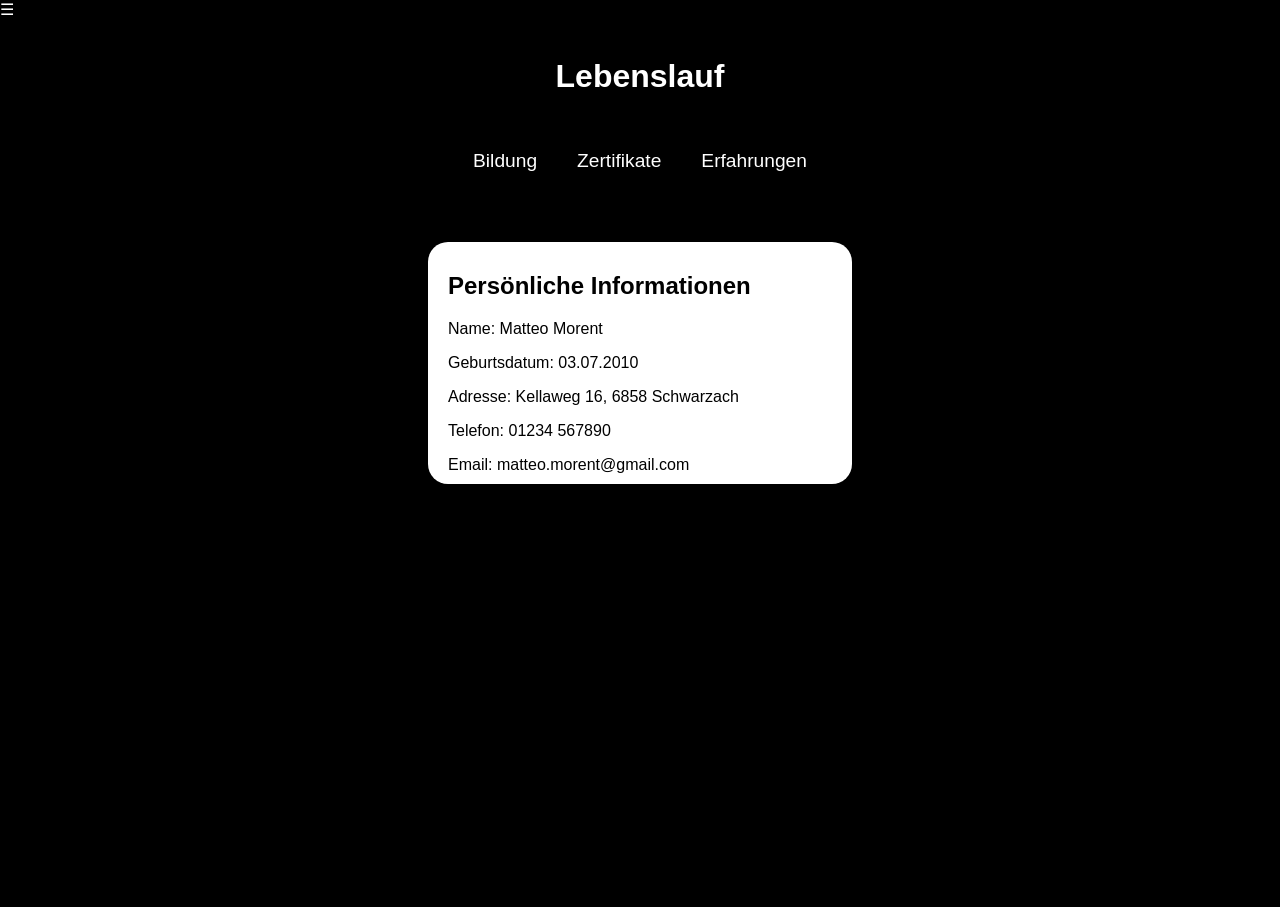
==== index.html @ 9066c65f "Initial commit" ====
<!DOCTYPE html>
<html lang="de">
<head>
    <meta charset="UTF-8">
    <meta name="viewport" content="width=device-width, initial-scale=1.0">
    <title>Lebenslauf</title>
    <link rel="stylesheet" href="style.css">
    <meta charset="UTF-8">
</head>
<body>
    <label for ="menu-toggle" class="burger">☰</label>
    <div class="Headline">
        <h1>Lebenslauf</h1>
    </div>
    <div class="nav-bar">
        <a href="education.html">Bildung</a>
        <a href="kenntisse.html">Zertifikate</a>
        <a href="erfahrungen.html">Erfahrungen</a>
    </div>
    <div class="infoblock">
        <div class="block">
            <h2>Persönliche Informationen</h2>
            <p>Name: Matteo Morent</p>
            <p>Geburtsdatum: 03.07.2010</p>
            <p>Adresse: Kellaweg 16, 6858 Schwarzach</p>
            <p>Telefon: 01234 567890</p>
            <a href="mailto:matteo.morent@gmail.com">Email: matteo.morent@gmail.com</a>
        </div>
    </div>
</body>
</html>
---- style.css ----
body{
    margin: 0px;
    background-color: black;
    color: #FFFFFF;
    padding:0px;
    font-family: sans-serif;
    
}

.Headline{
    display: flex;
    flex-direction: column;
    color: #FFFFFF;
    text-align: center;
    padding: 2vh;
    cursor: default;
    
}
.block{
    color: black;
    background-color: #FFFFFF;
    border-radius: 20px;
    padding-left:20px;
    padding-right: 20px;
    padding-top: 10px;
    padding-bottom: 10px;
    width: 30vw;
    margin:10px;
    height:fit-content;
    transition: 1s;
    cursor: default;
    
}
.block:hover{
    transform: translateY(-5px);
    transition: 1s;
}

.block a{
    color: black;
    text-decoration: none;
    transition: 1s;
    font-size: 100%;
    padding: 0px;
    margin: 0px;

}
.block a:hover{
    color: darkblue;
    transition: 1s;
}

.infoblock{
    display: flex;
    justify-content: center;
    margin-top: 5vh;
    height: 75vh;
}

.nav-bar{
    display: flex;
    justify-content: center;
    padding: 10px;
}

a{
    color: #FFFFFF;
    text-decoration: none;
    margin: 0px 10px;
    padding: 5px 10px;
    font-size: 120%;
    transition: 1s;
}
a:hover{
    transform: translate(0px,-5px);
    color: lightgreen;
    transition:  1.5s;
}

.Burger{

}
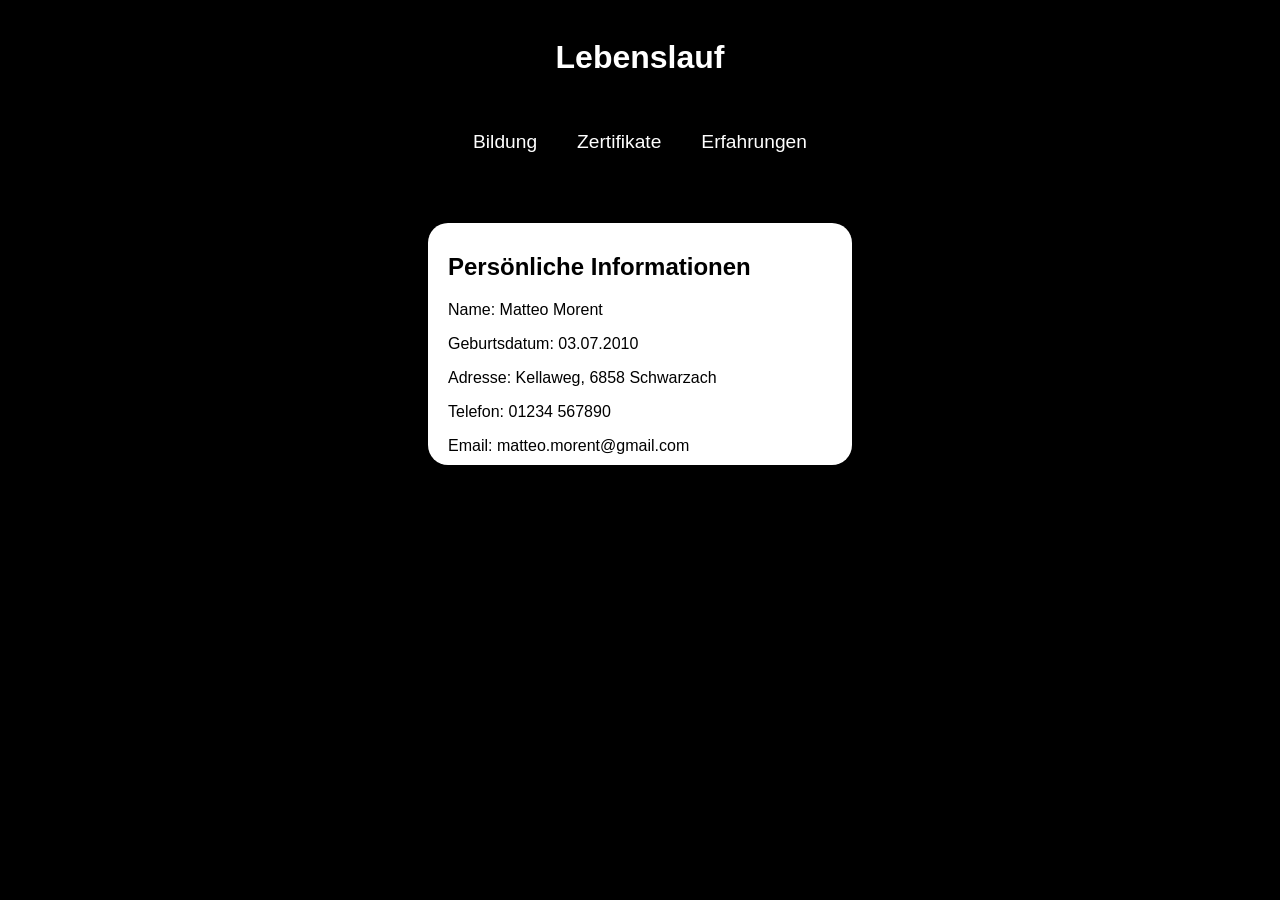
==== commit 003af8ff: "Burger Menü added I have added a Burger Menü if the screen is too small" ====
--- a/index.html
+++ b/index.html
@@ -8,11 +8,14 @@
     <meta charset="UTF-8">
 </head>
 <body>
-    <label for ="menu-toggle" class="burger">☰</label>
+    <input type="checkbox" id="menu-toggle" />
     <div class="Headline">
         <h1>Lebenslauf</h1>
+        <label for ="menu-toggle" class="burger">☰</label>
     </div>
     <div class="nav-bar">
+        <label for="menu-toggle" class="close">✖</label>
+
         <a href="education.html">Bildung</a>
         <a href="kenntisse.html">Zertifikate</a>
         <a href="erfahrungen.html">Erfahrungen</a>
@@ -22,7 +25,7 @@
             <h2>Persönliche Informationen</h2>
             <p>Name: Matteo Morent</p>
             <p>Geburtsdatum: 03.07.2010</p>
-            <p>Adresse: Kellaweg 16, 6858 Schwarzach</p>
+            <p>Adresse: Kellaweg, 6858 Schwarzach</p>
             <p>Telefon: 01234 567890</p>
             <a href="mailto:matteo.morent@gmail.com">Email: matteo.morent@gmail.com</a>
         </div>
--- a/style.css
+++ b/style.css
@@ -34,6 +34,7 @@
 .block:hover{
     transform: translateY(-5px);
     transition: 1s;
+    box-shadow: skyblue 0px 0px 40px;
 }
 
 .block a{
@@ -43,7 +44,7 @@
     font-size: 100%;
     padding: 0px;
     margin: 0px;
-
+;
 }
 .block a:hover{
     color: darkblue;
@@ -73,10 +74,72 @@
 }
 a:hover{
     transform: translate(0px,-5px);
-    color: lightgreen;
+    color: color-mix(in srgb, lightgreen 40%, rgb(0, 191, 255) 60%);
     transition:  1.5s;
 }
 
-.Burger{
+#menu-toggle{
+    display: none;
+}
 
+@media(min-width: 1100px){
+    .burger{
+        display: none;
+    }
+    .close{
+        display: none;
+    }
+
+}
+@media(max-width: 1100px){
+    .nav-bar{
+        display: none;
+    }
+    .Headline{
+        flex-direction: row;
+        justify-content: space-between;
+        align-items: center;
+    }
+    .burger{
+        position: absolute;
+        top: 18px;
+        right: 24px;
+        color: white;
+        font-size: 2em;
+        cursor: pointer;
+    }
+   .close{
+        position: absolute;
+        top: 18px;
+        right: 50px;
+        color: white;
+        font-size: 2em;
+        cursor: pointer;
+    }
+    #menu-toggle:checked ~ .infoblock{
+        display: none;
+    }
+    #menu-toggle:checked ~ .nav-bar{
+        opacity: 1;
+        pointer-events: all;
+    }
+    .nav-bar{
+        transform: scale(100%);
+        transition: 1s;
+        position: fixed;
+        top: 0;
+        left: 0;
+        width: 100vw;
+        height: 100vh;
+        background-color: #222;
+
+        display: flex;
+        flex-direction: column;
+        justify-content: center;
+        align-items: center;
+        gap: 20px;
+
+        opacity: 0;
+        pointer-events: none;
+    }
 }
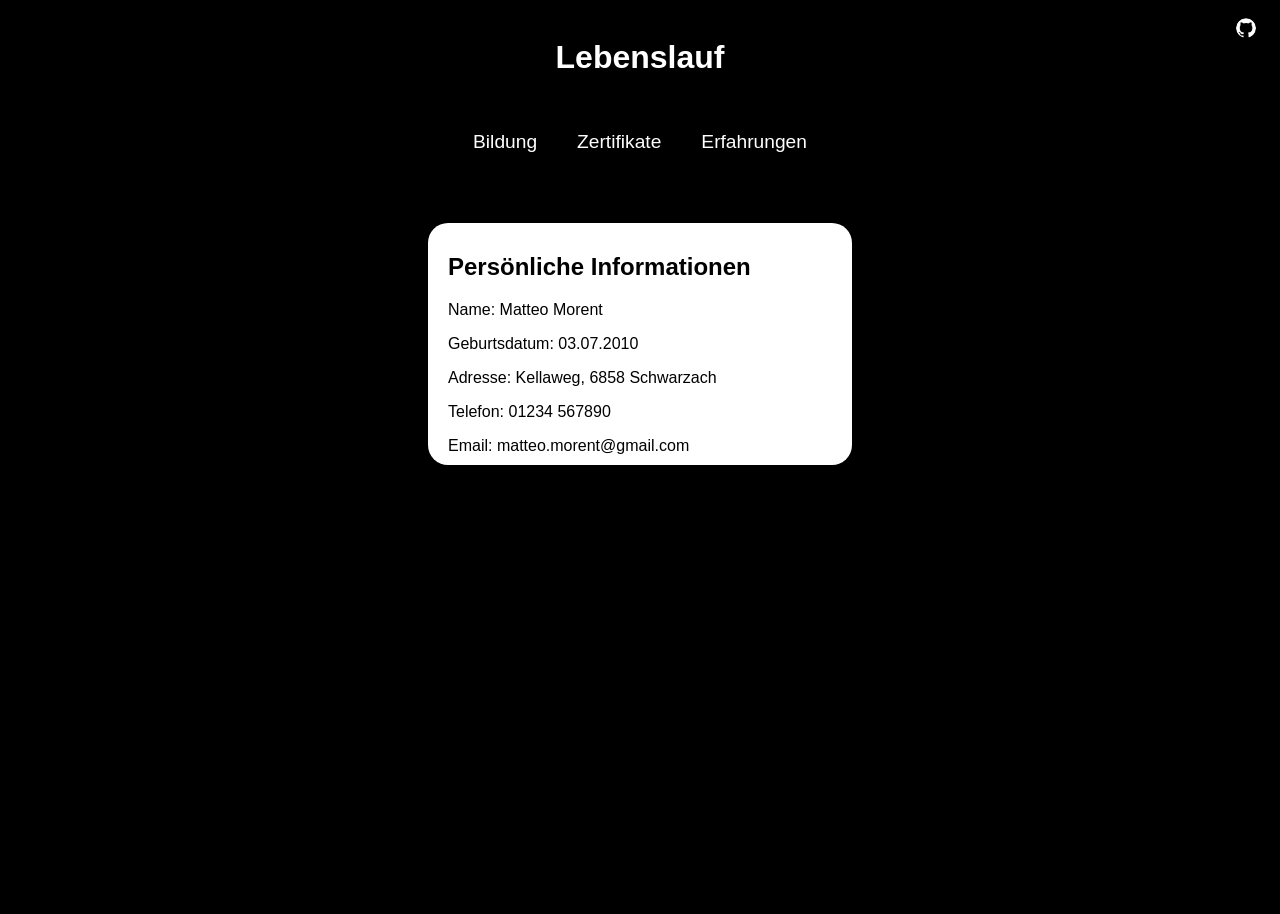
==== commit f0a39307: "Added GitHub link" ====
--- a/index.html
+++ b/index.html
@@ -30,5 +30,7 @@
             <a href="mailto:matteo.morent@gmail.com">Email: matteo.morent@gmail.com</a>
         </div>
     </div>
+    <a href="https://github.com/Las45" target="_blank"><img src="images/github-white-icon.jpg" alt="GitHub" class="link"></a>
+
 </body>
 </html>
--- a/style.css
+++ b/style.css
@@ -82,6 +82,15 @@
     display: none;
 }
 
+.link{
+    width: 20px;
+    height: 20px;
+    border-radius: 50%;
+    position: absolute;
+    top: 18px;
+    right: 24px;
+}
+
 @media(min-width: 1100px){
     .burger{
         display: none;
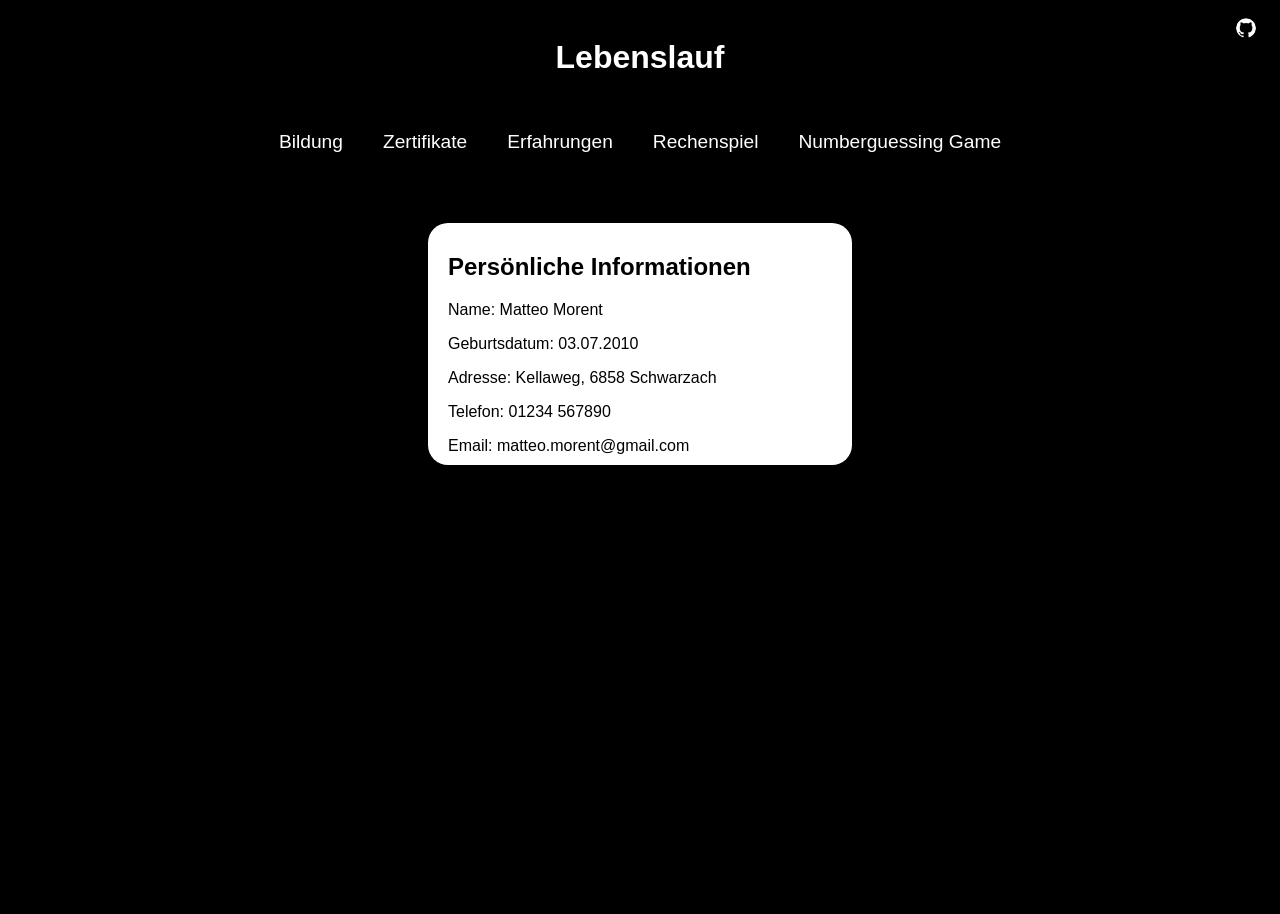
==== commit b17ed47d: "Added the Games without home links" ====
--- a/index.html
+++ b/index.html
@@ -4,7 +4,7 @@
     <meta charset="UTF-8">
     <meta name="viewport" content="width=device-width, initial-scale=1.0">
     <title>Lebenslauf</title>
-    <link rel="stylesheet" href="style.css">
+    <link rel="stylesheet" href="style/style-lebenslauf.css">
     <meta charset="UTF-8">
 </head>
 <body>
@@ -16,9 +16,11 @@
     <div class="nav-bar">
         <label for="menu-toggle" class="close">✖</label>
 
-        <a href="education.html">Bildung</a>
-        <a href="kenntisse.html">Zertifikate</a>
-        <a href="erfahrungen.html">Erfahrungen</a>
+        <a href="html/education.html">Bildung</a>
+        <a href="html/kenntisse.html">Zertifikate</a>
+        <a href="html/erfahrungen.html">Erfahrungen</a>
+        <a href="html/mathegame.html">Rechenspiel</a>
+        <a href="html/numberguessing.html">Numberguessing Game</a>
     </div>
     <div class="infoblock">
         <div class="block">
--- a/style/style-lebenslauf.css
+++ b/style/style-lebenslauf.css
@@ -0,0 +1,154 @@
+body{
+    margin: 0px;
+    background-color: black;
+    color: #FFFFFF;
+    padding:0px;
+    font-family: sans-serif;
+    
+}
+
+.Headline{
+    display: flex;
+    flex-direction: column;
+    color: #FFFFFF;
+    text-align: center;
+    padding: 2vh;
+    cursor: default;
+    
+}
+.block{
+    color: black;
+    background-color: #FFFFFF;
+    border-radius: 20px;
+    padding-left:20px;
+    padding-right: 20px;
+    padding-top: 10px;
+    padding-bottom: 10px;
+    width: 30vw;
+    margin:10px;
+    height:fit-content;
+    transition: 1s;
+    cursor: default;
+    
+}
+.block:hover{
+    transform: translateY(-5px);
+    transition: 1s;
+    box-shadow: skyblue 0px 0px 40px;
+}
+
+.block a{
+    color: black;
+    text-decoration: none;
+    transition: 1s;
+    font-size: 100%;
+    padding: 0px;
+    margin: 0px;
+;
+}
+.block a:hover{
+    color: darkblue;
+    transition: 1s;
+}
+
+.infoblock{
+    display: flex;
+    justify-content: center;
+    margin-top: 5vh;
+    height: 75vh;
+}
+
+.nav-bar{
+    display: flex;
+    justify-content: center;
+    padding: 10px;
+}
+
+a{
+    color: #FFFFFF;
+    text-decoration: none;
+    margin: 0px 10px;
+    padding: 5px 10px;
+    font-size: 120%;
+    transition: 1s;
+}
+a:hover{
+    transform: translate(0px,-5px);
+    color: color-mix(in srgb, lightgreen 40%, rgb(0, 191, 255) 60%);
+    transition:  1.5s;
+}
+
+#menu-toggle{
+    display: none;
+}
+
+.link{
+    width: 20px;
+    height: 20px;
+    border-radius: 50%;
+    position: absolute;
+    top: 18px;
+    right: 24px;
+}
+
+@media(min-width: 1100px){
+    .burger{
+        display: none;
+    }
+    .close{
+        display: none;
+    }
+
+}
+@media(max-width: 1100px){
+    .nav-bar{
+        display: none;
+    }
+    .Headline{
+        flex-direction: row;
+        justify-content: space-between;
+        align-items: center;
+    }
+    .burger{
+        position: absolute;
+        top: 18px;
+        right: 24px;
+        color: white;
+        font-size: 2em;
+        cursor: pointer;
+    }
+   .close{
+        position: absolute;
+        top: 18px;
+        right: 50px;
+        color: white;
+        font-size: 2em;
+        cursor: pointer;
+    }
+    #menu-toggle:checked ~ .infoblock{
+        display: none;
+    }
+    #menu-toggle:checked ~ .nav-bar{
+        opacity: 1;
+        pointer-events: all;
+    }
+    .nav-bar{
+        transform: scale(100%);
+        transition: 1s;
+        position: fixed;
+        top: 0;
+        left: 0;
+        width: 100vw;
+        height: 100vh;
+        background-color: #222;
+
+        display: flex;
+        flex-direction: column;
+        justify-content: center;
+        align-items: center;
+        gap: 20px;
+
+        opacity: 0;
+        pointer-events: none;
+    }
+}
